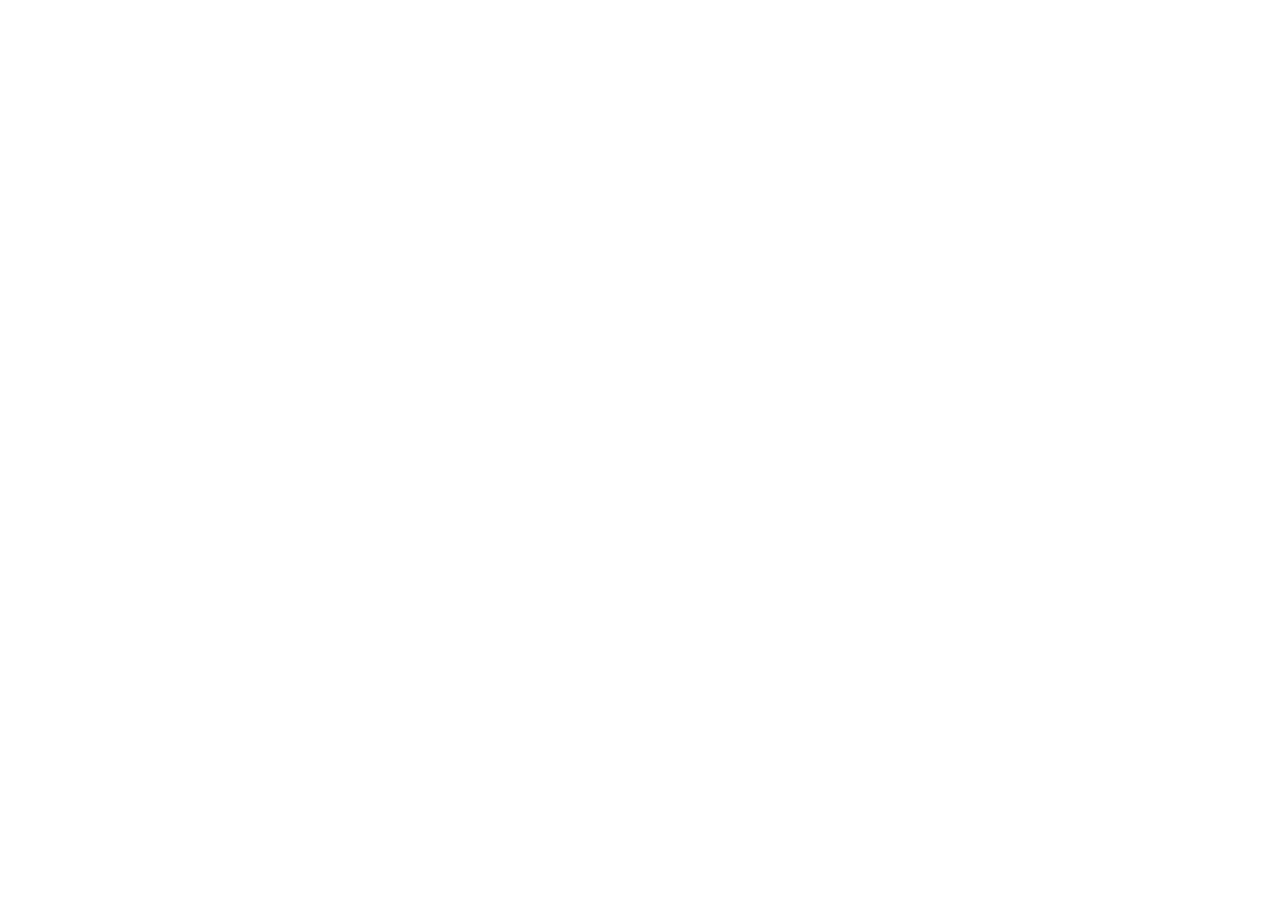
==== web/player.html @ 3c92e39e "feat(studio): compile Bloq uploads and replay simulator execution" ====
<!doctype html>
<html lang="en">
<head>
<meta charset="utf-8"><meta name="viewport" content="width=device-width, initial-scale=1">
<title>QSBIT execution replay</title>
<link rel="stylesheet" href="/player/site.css">
<style>
body { margin:0; padding:16px; font-family:system-ui,sans-serif; background:#fff; color:#182a2d; --color-background-border:#d8e1e5; --color-background-secondary:#f1f5f7; --color-background-primary:white; --color-content-foreground:#182a2d; --color-content-foreground-secondary:#566975; }
@media (prefers-color-scheme:dark) { body { background:#17282a; color:#e7f0f0; --color-background-border:#394954; --color-background-secondary:#1c2933; --color-background-primary:#18232c; --color-content-foreground:#e7f0f0; --color-content-foreground-secondary:#a9bec0; } }
</style>
</head>
<body>
<main data-standalone="true" data-bundle="{{BUNDLE}}" id="trace-player" class="trace-player" aria-label="Simulation trace player"></main>
<noscript>The interactive player requires JavaScript.</noscript>
<script src="/player/trace-model.js"></script>
<script src="/player/trace-player.js"></script>
</body>
</html>
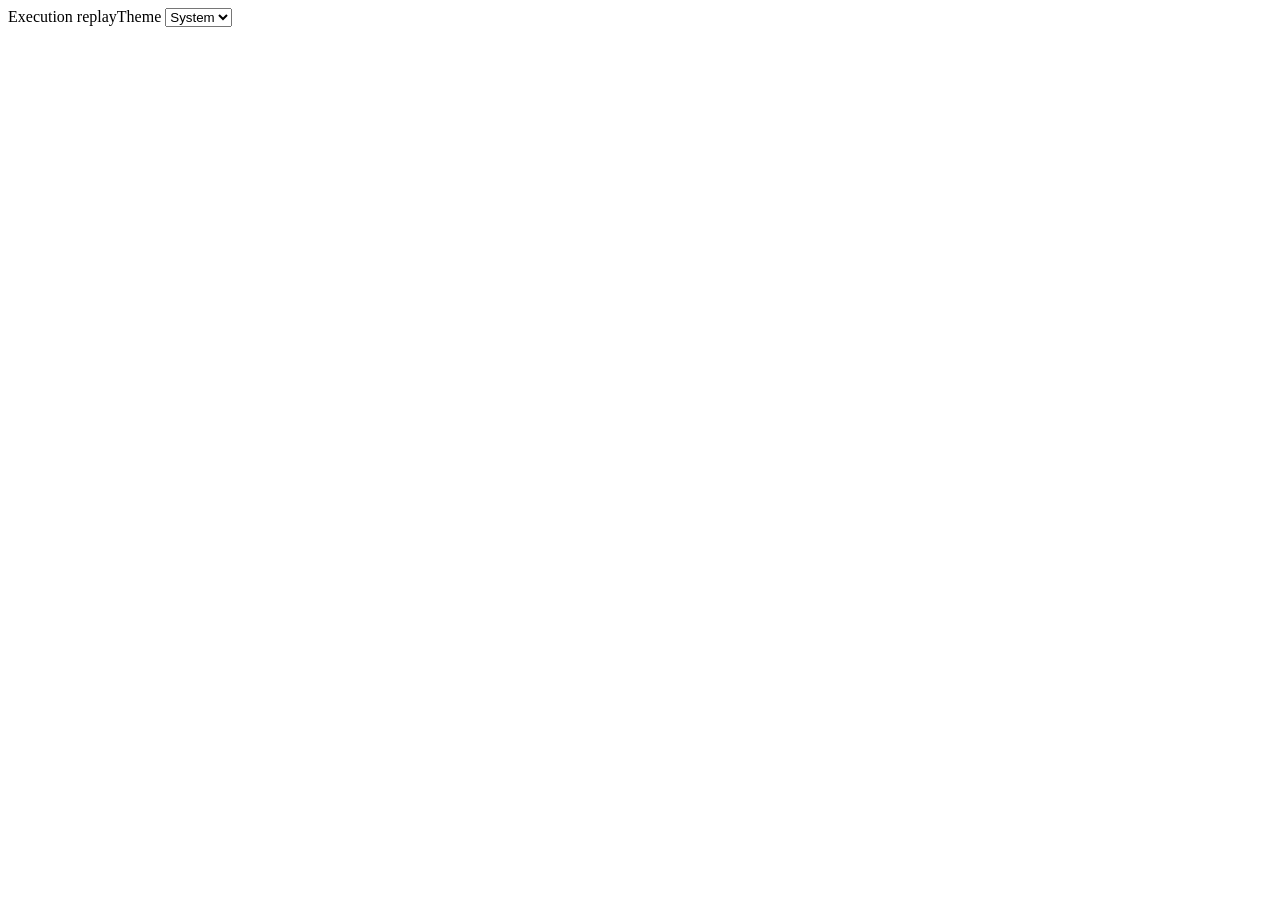
==== commit 1145591b: "feat(studio): build a shared-theme execution workspace" ====
--- a/web/player.html
+++ b/web/player.html
@@ -3,13 +3,14 @@
 <head>
 <meta charset="utf-8"><meta name="viewport" content="width=device-width, initial-scale=1">
 <title>QSBIT execution replay</title>
-<link rel="stylesheet" href="/player/site.css">
-<style>
-body { margin:0; padding:16px; font-family:system-ui,sans-serif; background:#fff; color:#182a2d; --color-background-border:#d8e1e5; --color-background-secondary:#f1f5f7; --color-background-primary:white; --color-content-foreground:#182a2d; --color-content-foreground-secondary:#566975; }
-@media (prefers-color-scheme:dark) { body { background:#17282a; color:#e7f0f0; --color-background-border:#394954; --color-background-secondary:#1c2933; --color-background-primary:#18232c; --color-content-foreground:#e7f0f0; --color-content-foreground-secondary:#a9bec0; } }
-</style>
+<link rel="stylesheet" href="/player/qsbit-fonts.css">
+<link rel="stylesheet" href="/player/qsbit-tokens.css">
+<link rel="stylesheet" href="/player/qsbit-base.css">
+<link rel="stylesheet" href="/player/trace-player.css">
+<script src="/player/qsbit-theme.js"></script>
 </head>
-<body>
+<body class="qsbit-app">
+<header class="app-header"><span>Execution replay</span><label>Theme <select data-theme-select aria-label="Theme"><option value="auto">System</option><option value="light">Light</option><option value="dark">Dark</option></select></label></header>
 <main data-standalone="true" data-bundle="{{BUNDLE}}" id="trace-player" class="trace-player" aria-label="Simulation trace player"></main>
 <noscript>The interactive player requires JavaScript.</noscript>
 <script src="/player/trace-model.js"></script>
